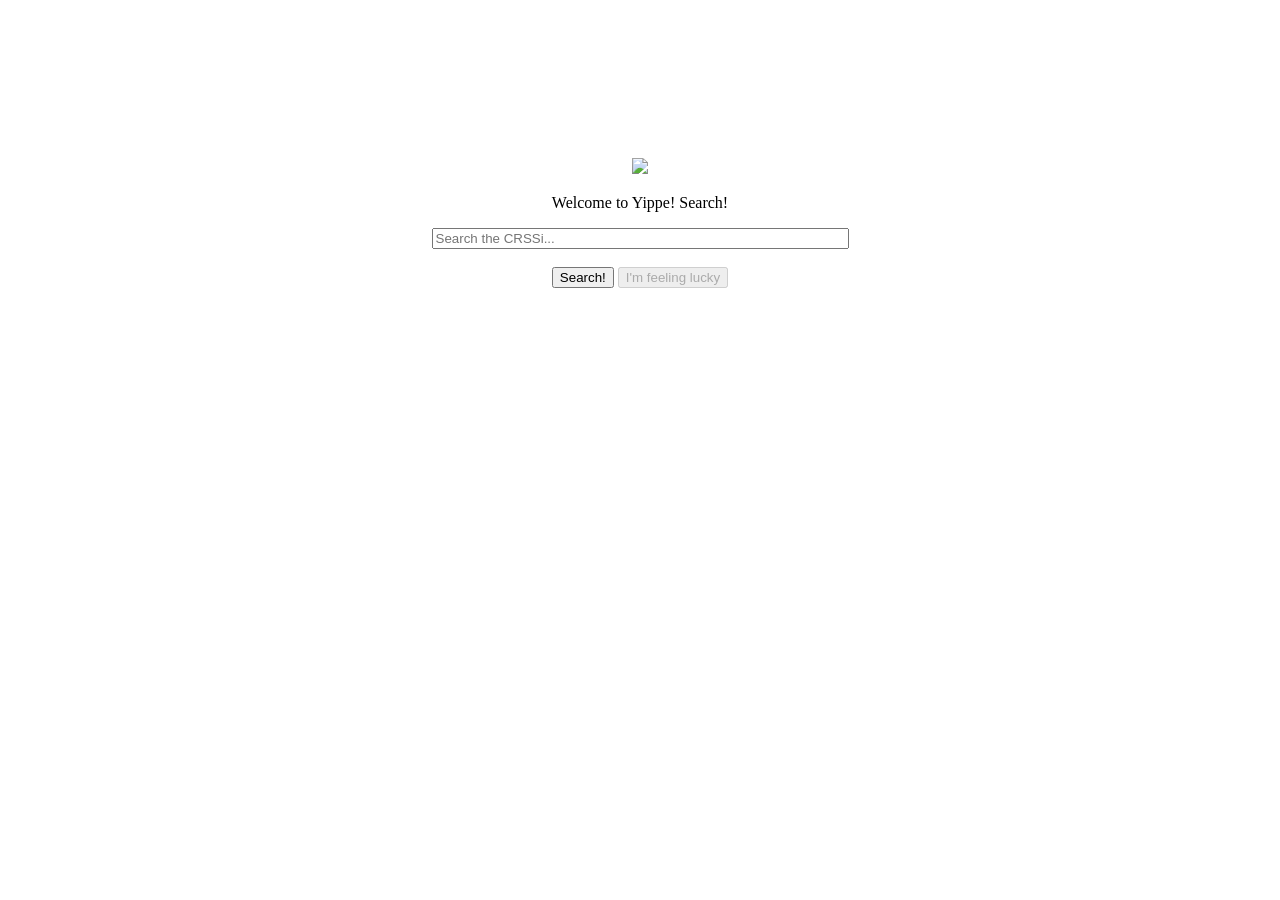
==== index.html @ 73792935 "IT WORKS OH MY GOD IT WORKS  HOW THE HELL DOES IT WORK  AFUNWEHAAUINIRNFERRRRHFUANEUIFNOIAWENFI" ====
<!DOCTYPE html>
<html lang="en">
<head>
    <meta charset="UTF-8">
    <meta name="viewport" content="width=device-width, initial-scale=1.0">
    <title>Yippe! Search</title>

    <!-- Discord and co. meta stuff -->

    <meta content="Yippe! Search" property="og:title" />
    <meta content="Find anything and everything all of the time in the CRSSi." property="og:description" />
    <meta content="https://yippe.crssi.cc/" property="og:url" />
    <meta content="https://github.com/CRSS666/yippe/blob/img/branding/yippe_search_transparent.png?raw=true" property="og:image" />
    <meta content="#ffffff" data-react-helmet="true" name="theme-color" />
    <meta name="twitter:card" content="summary_large_image">

    <!-- end of meta stuff :3c      -->

    <style>
        .center { /* I don't think this part works */
        display: table-cell;
        justify-content: center;
        align-items: center;
        height: normal;
        vertical-align: middle;
        }
        .box { /* empty box clas */
        height: 150px;
        }
    </style>

</head>
<body>
<center> <!-- afaik it's bad practice to use <center> in 2025, but I couldn't find any other way -->
<div class="box">

</div>
<div class="">
    <img src="https://github.com/CRSS666/yippe/blob/img/branding/yippe_beta_transparent.png?raw=true"
    height="140">
</div>

<div class="">
    <p>Welcome to Yippe! Search!</p>
</div>

<form action="./search.html" method="get" class="search" accept-charset="UTF-8">

    <input
    type="search"
    id="search"
    name="q"
    required
    maxlength="256"
    size="50"
    placeholder="Search the CRSSi..."
    required
    >
    <br> <br>
    <input
    type="submit"
    value="Search!"
    >
    <button
    class="lucky"
    type="button"
    disabled
    >I'm feeling lucky
    </button>

</form>
</center>
</body>
</html>
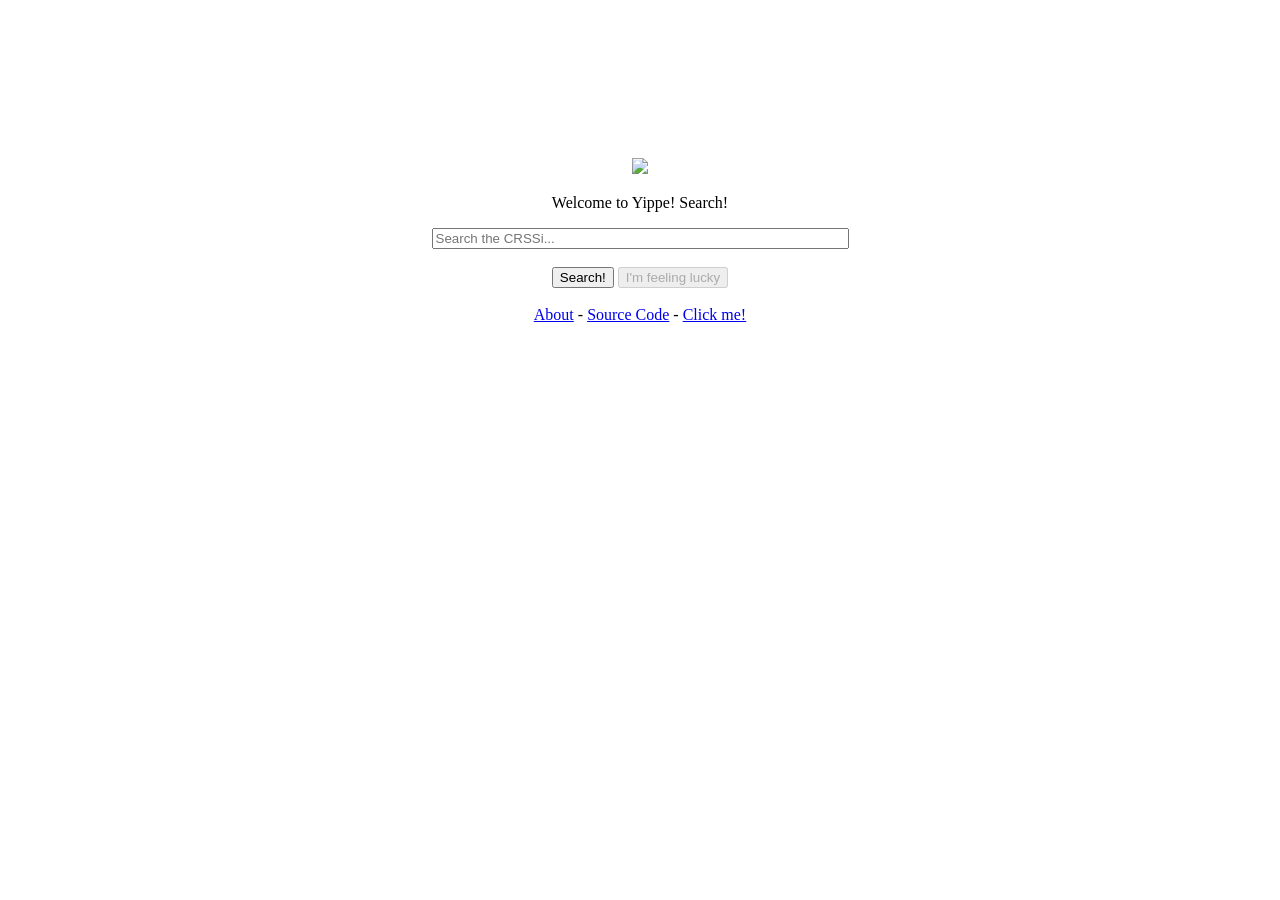
==== commit 595dea44: "fix: branding" ====
--- a/index.html
+++ b/index.html
@@ -16,6 +16,8 @@
 
     <!-- end of meta stuff :3c      -->
 
+    <link rel="shortcut icon" href="favicon.ico" type="image/x-icon">
+
     <style>
         .center { /* I don't think this part works */
         display: table-cell;
@@ -24,51 +26,57 @@
         height: normal;
         vertical-align: middle;
         }
-        .box { /* empty box clas */
+        .nullbox { /* empty box clas */
         height: 150px;
         }
     </style>
 
 </head>
 <body>
-<center> <!-- afaik it's bad practice to use <center> in 2025, but I couldn't find any other way -->
-<div class="box">
+    <center> <!-- afaik it's bad practice to use <center> in 2025, but I couldn't find any other way -->
+        <div class="nullbox">
+        
+        </div>
+        <div class="">
+            <img src="https://github.com/CRSS666/yippe/blob/img/branding/svg/yippe!_search.svg?raw=true"
+            height="140">
+        </div>
 
-</div>
-<div class="">
-    <img src="https://github.com/CRSS666/yippe/blob/img/branding/yippe_beta_transparent.png?raw=true"
-    height="140">
-</div>
+        <div class="">
+            <p>Welcome to Yippe! Search!</p>
+        </div>
 
-<div class="">
-    <p>Welcome to Yippe! Search!</p>
-</div>
-
-<form action="./search.html" method="get" class="search" accept-charset="UTF-8">
-
-    <input
-    type="search"
-    id="search"
-    name="q"
-    required
-    maxlength="256"
-    size="50"
-    placeholder="Search the CRSSi..."
-    required
-    >
-    <br> <br>
-    <input
-    type="submit"
-    value="Search!"
-    >
-    <button
-    class="lucky"
-    type="button"
-    disabled
-    >I'm feeling lucky
-    </button>
-
-</form>
-</center>
+        <form action="./search.html" method="get" class="search" accept-charset="UTF-8">
+        
+            <input
+            type="search"
+            id="search"
+            name="q"
+            required
+            maxlength="256"
+            size="50"
+            placeholder="Search the CRSSi..."
+            required
+            >
+            <br> <br>
+            <input
+            type="submit"
+            value="Search!"
+            >
+            <button
+            class="lucky"
+            type="button"
+            disabled
+            >I'm feeling lucky
+            </button>
+        
+        </form>
+    </center>
+    <br>
+    <center>
+        <a href="about.html">About</a> - 
+        <a href="https://github.com/crss666/yippe/" target="_blank">Source Code</a> - 
+        <a href="https://crssi.cc" target="_blank">Click me!</a>
+    </center>
 </body>
 </html>
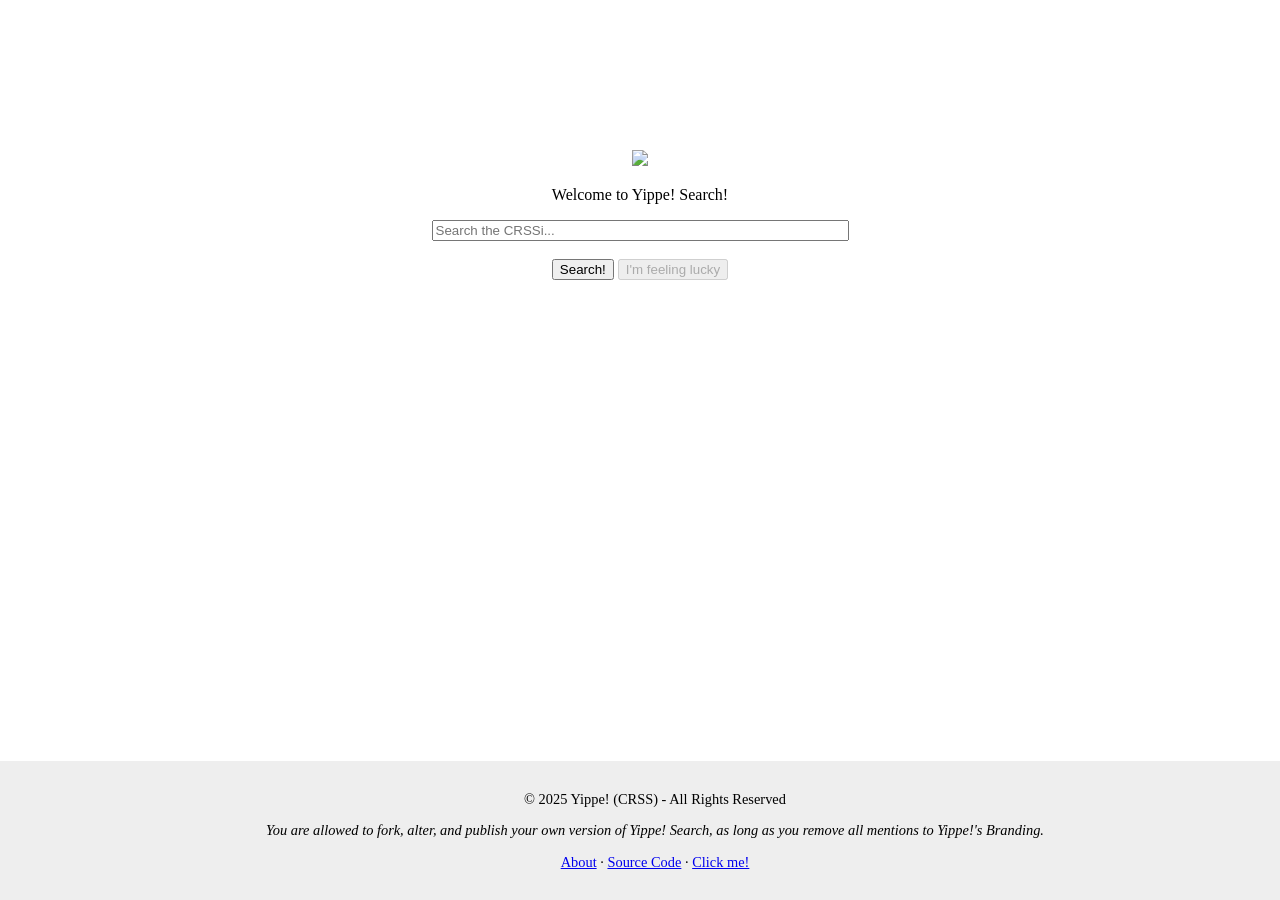
==== commit d4ddcdaa: "feat: footer" ====
--- a/index.html
+++ b/index.html
@@ -10,7 +10,7 @@
     <meta content="Yippe! Search" property="og:title" />
     <meta content="Find anything and everything all of the time in the CRSSi." property="og:description" />
     <meta content="https://yippe.crssi.cc/" property="og:url" />
-    <meta content="https://github.com/CRSS666/yippe/blob/img/branding/yippe_search_transparent.png?raw=true" property="og:image" />
+    <meta content="https://github.com/CRSS666/yippe/blob/img/branding/png/illustrator/512h/yippe!_bg.png?raw=true" property="og:image" />
     <meta content="#ffffff" data-react-helmet="true" name="theme-color" />
     <meta name="twitter:card" content="summary_large_image">
 
@@ -19,15 +19,28 @@
     <link rel="shortcut icon" href="favicon.ico" type="image/x-icon">
 
     <style>
-        .center { /* I don't think this part works */
-        display: table-cell;
-        justify-content: center;
-        align-items: center;
-        height: normal;
-        vertical-align: middle;
+        body, html {
+            height: 100%;
+            margin: 0%;
+            display: flex;
+            flex-direction: column;
+            /*padding-bottom: 60px;*/
+        }
+        main {
+            flex: 100%;
         }
         .nullbox { /* empty box clas */
         height: 150px;
+        }
+        footer {
+            position: fixed;
+            bottom: 0;
+            left: 0;
+            width: 100%;
+
+            padding: 15px;
+            background-color: #eee;
+            font-size: 0.9em;
         }
     </style>
 
@@ -71,12 +84,22 @@
             </button>
         
         </form>
-    </center>
     <br>
-    <center>
-        <a href="about.html">About</a> - 
-        <a href="https://github.com/crss666/yippe/" target="_blank">Source Code</a> - 
-        <a href="https://crssi.cc" target="_blank">Click me!</a>
+    <!-- <center> -->
+    <footer>
+        <p>
+            © 2025 Yippe! (CRSS) - All Rights Reserved
+        </p>
+        <p><i>
+            You are allowed to fork, alter, and publish your own version of Yippe!
+            Search, as long as you remove all mentions to Yippe!'s Branding.
+        </i></p>
+        <p>
+            <a href="about.html">About</a> · 
+            <a href="https://github.com/crss666/yippe/" target="_blank">Source Code</a> · 
+            <a href="https://crssi.cc" target="_blank">Click me!</a>
+        </p>
+    </footer>
     </center>
 </body>
 </html>
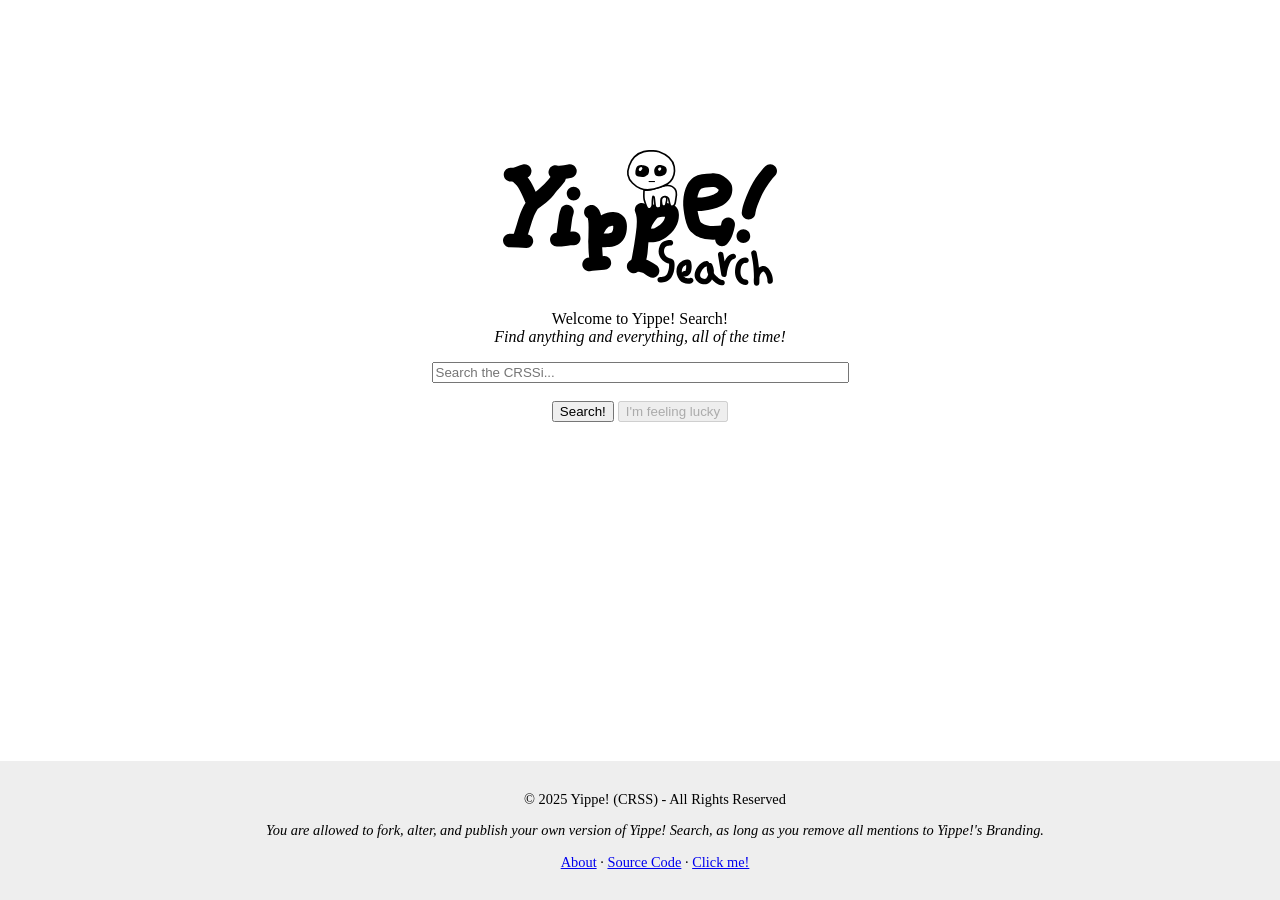
==== commit 592183fa: "feat: About page ...this took a while  also /branding/ now exists becuase i had trouble with sourcin" ====
--- a/index.html
+++ b/index.html
@@ -30,7 +30,7 @@
             flex: 100%;
         }
         .nullbox { /* empty box clas */
-        height: 150px;
+            height: 150px;
         }
         footer {
             position: fixed;
@@ -51,12 +51,15 @@
         
         </div>
         <div class="">
-            <img src="https://github.com/CRSS666/yippe/blob/img/branding/svg/yippe!_search.svg?raw=true"
+            <img src="/img/branding/yippe!_search.svg"
             height="140">
         </div>
 
         <div class="">
-            <p>Welcome to Yippe! Search!</p>
+            <p>
+            Welcome to Yippe! Search!<br>
+            <i>Find anything and everything, all of the time!</i>
+            </p>
         </div>
 
         <form action="./search.html" method="get" class="search" accept-charset="UTF-8">
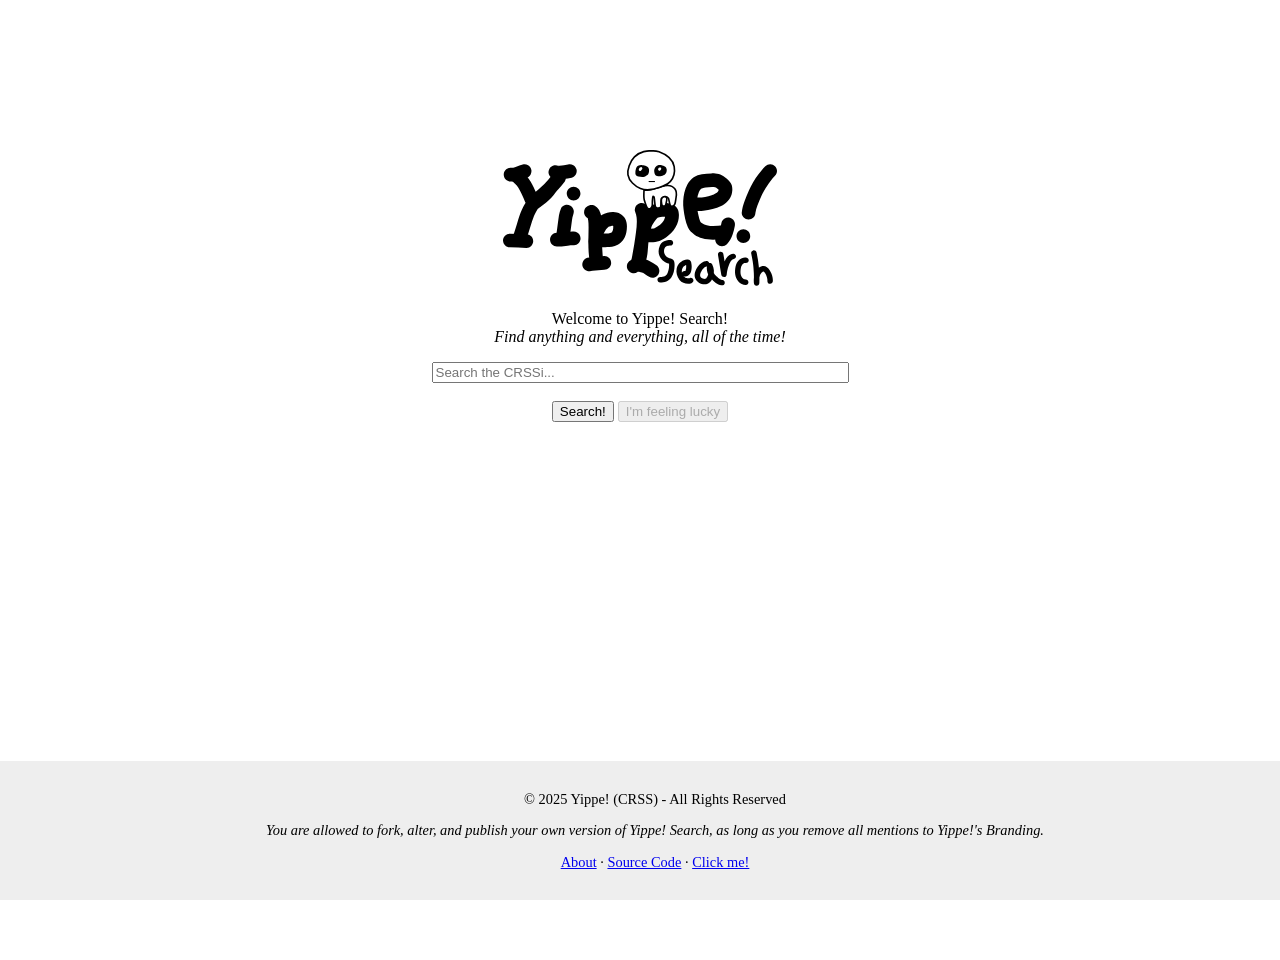
==== commit 61812427: "fix: footer hides content" ====
--- a/index.html
+++ b/index.html
@@ -24,8 +24,8 @@
             margin: 0%;
             display: flex;
             flex-direction: column;
-            /*padding-bottom: 60px;*/
-        }
+            padding-bottom: 60px; /*    turns out this **is** needed for smaller    */
+        }                         /*    screens to display it properly.             */
         main {
             flex: 100%;
         }
